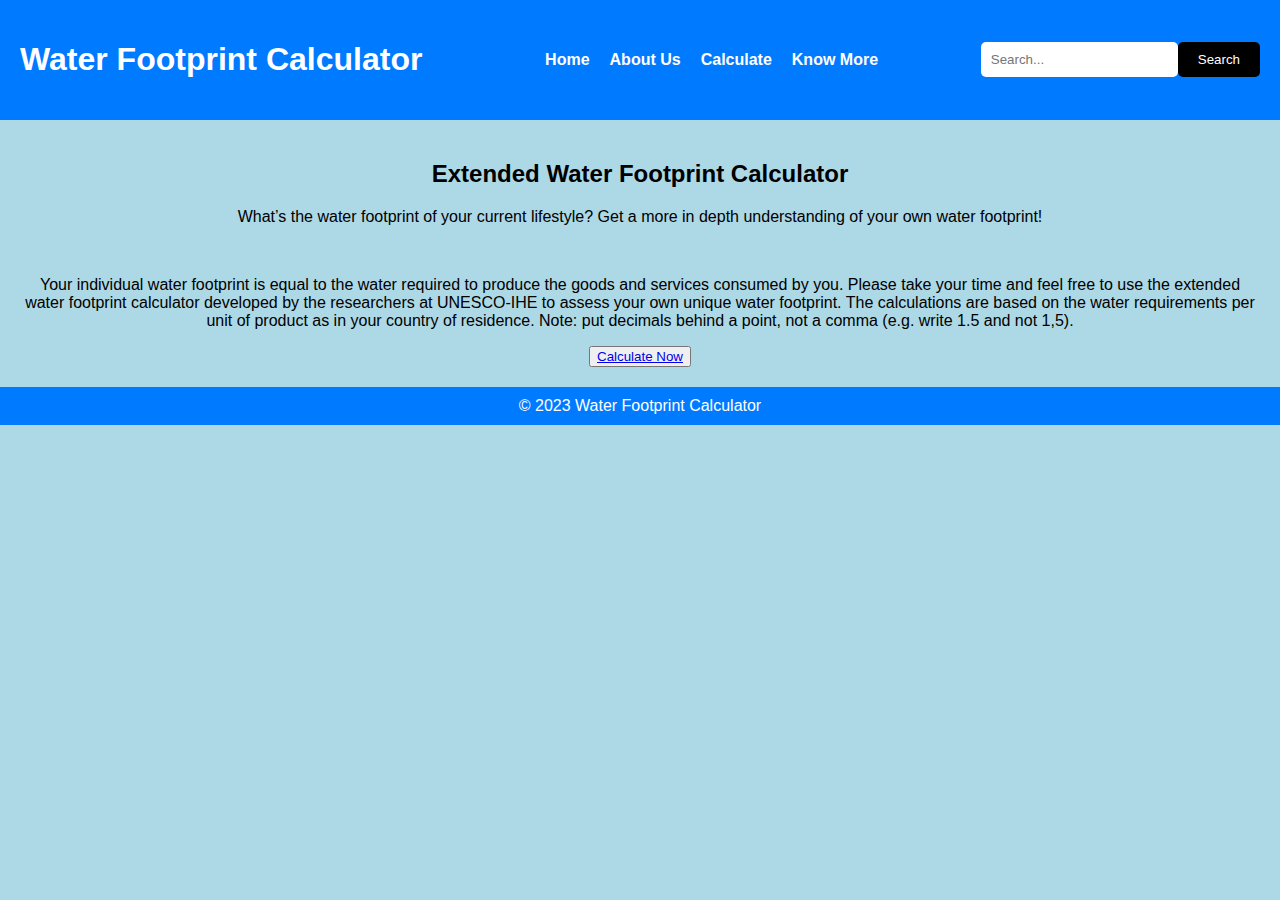
==== new.html @ 72a17e72 "Create new.html" ====
<!DOCTYPE html>
<html lang="en">
<head>
    <meta charset="UTF-8">
    <meta name="viewport" content="width=device-width, initial-scale=1.0">
    <title>Water Footprint Calculator</title>
    <style>
        body {
            margin: 0;
            padding: 0;
            font-family: Arial, sans-serif;
            background-color: #add8e6; 
        }

        header {
            background-color: #007BFF;
            color: #fff;
            padding: 20px;
            display: flex;
            justify-content: space-between;
            align-items: center;
        }

        .navbar ul {
            list-style-type: none;
            display: flex;
        }

        .navbar li {
            margin-right: 20px;
        }

        .navbar a {
            text-decoration: none;
            color: #fff;
            font-weight: bold;
        }

        .search-bar {
            display: flex;
            align-items: center;
        }

        .search-bar input[type="text"] {
            padding: 10px;
            border: none;
            border-radius: 5px;
        }

        .search-bar button {
            background-color: #000;
            color: #fff;
            border: none;
            border-radius: 5px;
            padding: 10px 20px;
            cursor: pointer;
        }

        .main-body {
            padding: 20px;
            text-align: center;
        }

        footer {
            background-color: #007BFF;
            color: #fff;
            padding: 10px 0;
            text-align: center;
        }
    </style>
</head>
<body>
    <header>
        <h1>Water Footprint Calculator</h1>
        <nav class="navbar">
            <ul>
                <li><a href="#">Home</a></li>
                <li><a href="#">About Us</a></li>
                <li><a href="#">Calculate</a></li>
                <li><a href="#">Know More</a></li>
            </ul>
        </nav>
        <div class="search-bar">
            <input type="text" placeholder="Search...">
            <button type="submit">Search</button>
        </div>
    </header>

    <div class="main-body">
        <h2>Extended Water Footprint Calculator</h2>
        <p>What’s the water footprint of your current lifestyle? Get a more in depth understanding of your own water footprint!</p>
        <br>
        <p>Your individual water footprint is equal to the water required to produce the goods and services consumed by you. Please take your time and feel free to use the extended water footprint calculator developed by the researchers at UNESCO-IHE to assess your own unique water footprint. The calculations are based on the water requirements per unit of product as in your country of residence.
            Note: put decimals behind a point, not a comma (e.g. write 1.5 and not 1,5).</p>
        <button><a href="page1.html" target="_blank">Calculate Now</a></button>
    </div>

    <footer>
        &copy; 2023 Water Footprint Calculator
    </footer>
</body>
</html>
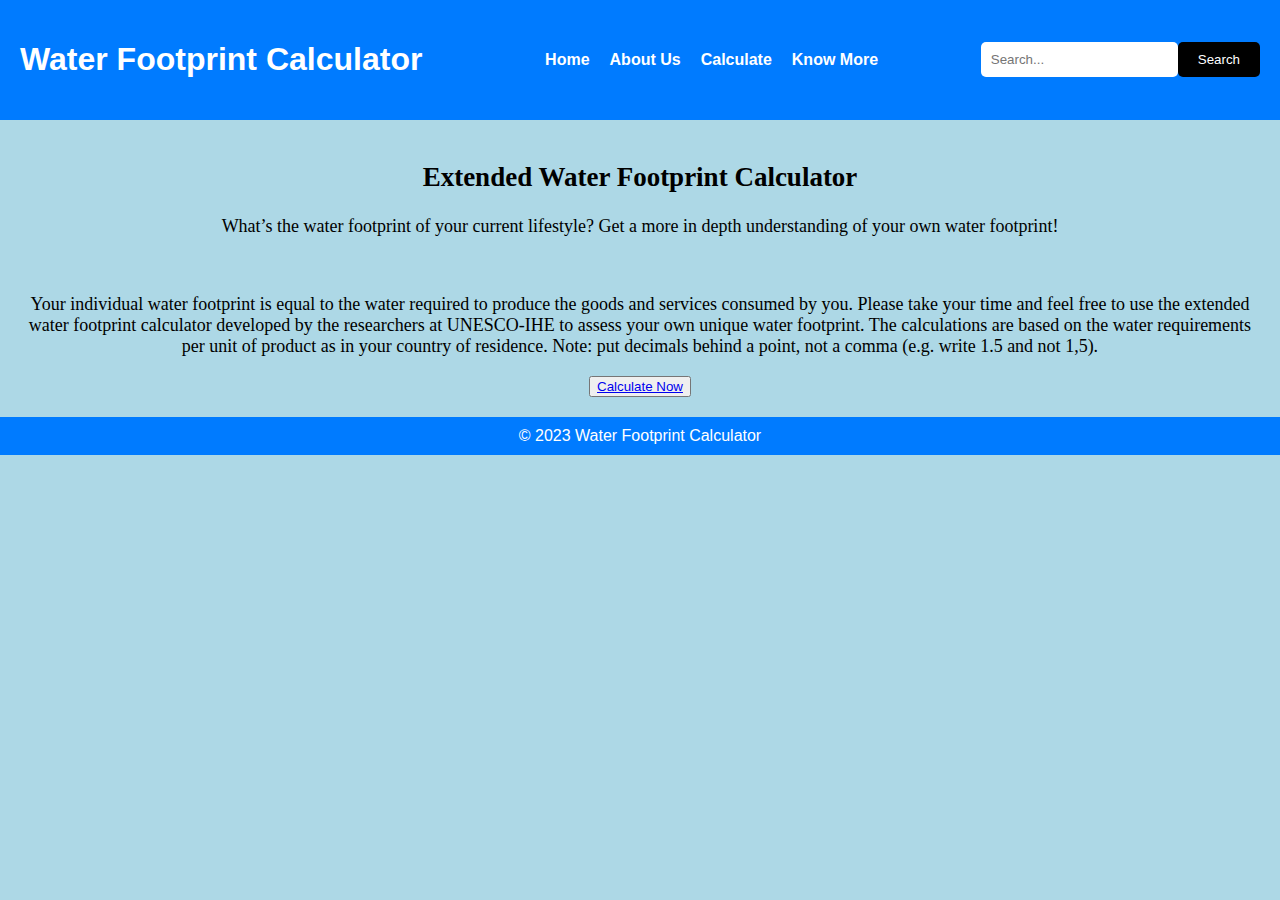
==== commit 8786bed1: "Update new.html" ====
--- a/new.html
+++ b/new.html
@@ -4,6 +4,9 @@
     <meta charset="UTF-8">
     <meta name="viewport" content="width=device-width, initial-scale=1.0">
     <title>Water Footprint Calculator</title>
+    <link rel="preconnect" href="https://fonts.googleapis.com">
+    <link rel="preconnect" href="https://fonts.gstatic.com" crossorigin>
+    <link href="https://fonts.googleapis.com/css2?family=Roboto+Condensed&display=swap" rel="stylesheet">
     <style>
         body {
             margin: 0;
@@ -57,6 +60,8 @@
         }
 
         .main-body {
+            font-family: Merriweather;
+            font-size: large;
             padding: 20px;
             text-align: center;
         }
